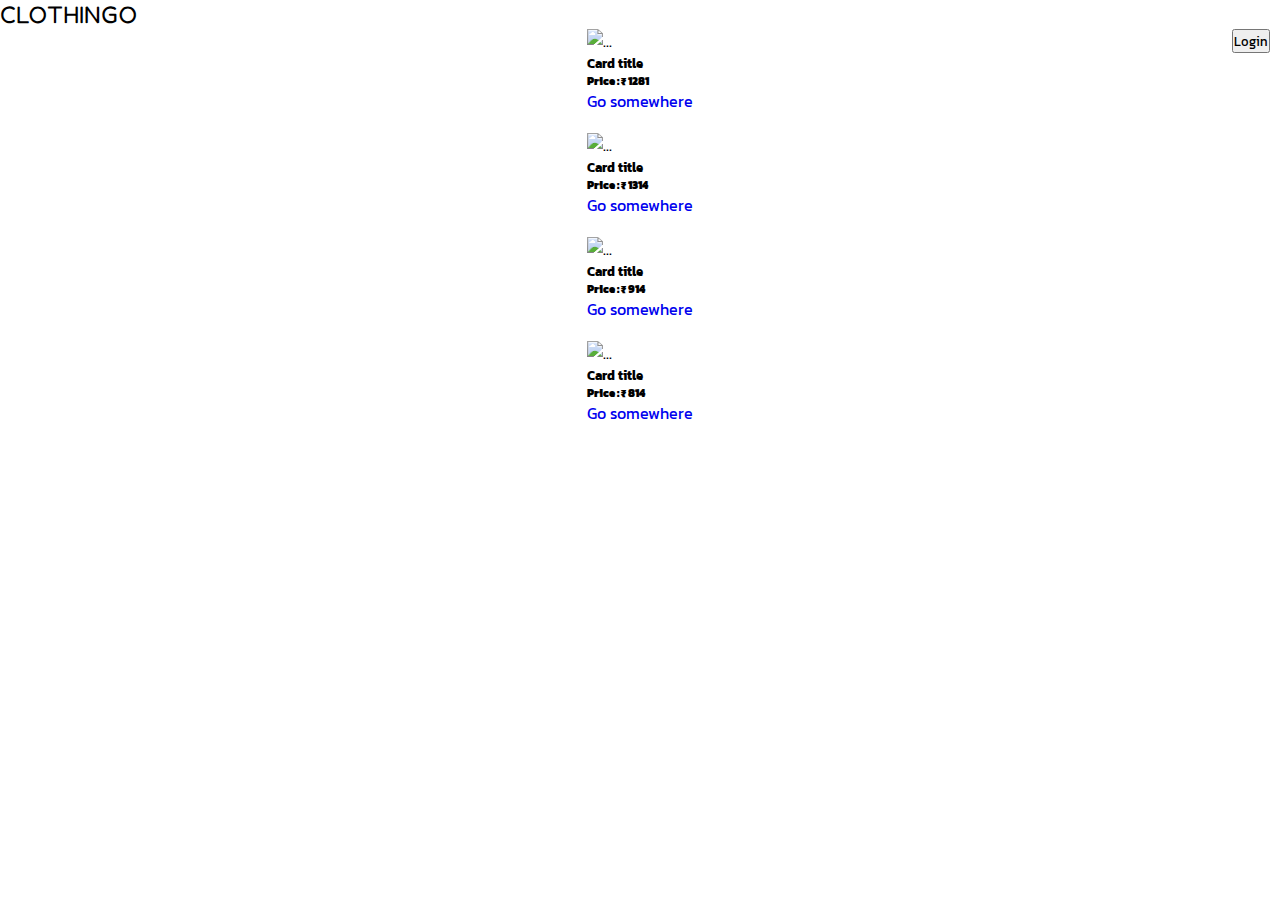
==== index.html @ 1112ebf8 "now body is really responsive. i have used bootstrap instead of flexbox" ====
<!-- @format -->
<!DOCTYPE html>
<html lang="en">
    <head>
        <title>Assignment</title>
        <meta charset="utf-8" />
        <meta
            name="viewport"
            content="width=device-width, initial-scale=1, shrink-to-fit=no" />

        <link
            href="https://cdn.jsdelivr.net/npm/bootstrap@5.2.1/dist/css/bootstrap.min.css"
            rel="stylesheet"
            integrity="sha384-iYQeCzEYFbKjA/T2uDLTpkwGzCiq6soy8tYaI1GyVh/UjpbCx/TYkiZhlZB6+fzT"
            crossorigin="anonymous" />
        <!-- Local css file -->
        <link rel="stylesheet" href="./styles.css" />
        <!-- google font -->
        <link
            href="https://fonts.googleapis.com/css2?family=Kanit:wght@200&family=Pacifico&display=swap"
            rel="stylesheet" />
    </head>

    <body>
        <!-- Bootstrap Navbar -->
        <nav class="navbar navbar-expand navbar-light bg-light">
            <div class="nav-container container">
                <a
                    class="logo"
                    class="text-danger-emphasis navbar-brand"
                    href="#"
                    >Clothingo</a
                >
                <div
                    class="collapse navbar-collapse"
                    id="navbarSupportedContent">
                    <button
                        class="btn-login btn btn-outline-success my-2 my-sm-0"
                        type="submit">
                        Login
                    </button>
                </div>
            </div>
        </nav>

        <!-- Body -->
        <div class="card-container container mt-3">
            <div class="container">
                <div class="row">
                    <!--  Card 1 -->
                    <div class="col-12 col-sm-6 col-md-4 col-lg-3">
                        <div class="card" style="max-width: 18rem">
                            <div class="flex-card">
                                <img
                                    src="https://rukminim1.flixcart.com/image/612/612/l27wtjk0/shirt/j/u/b/m-wnsh0015-wrogn-original-imagdmfjaeauzuzg.jpeg?q=70"
                                    class="card-img-top"
                                    alt="..." />
                                <div class="card-body">
                                    <h5 class="card-title">Card title</h5>
                                    <h6 class="card-text">
                                        <b>
                                            Price : ₹
                                            <span class="price"> 1281</span>
                                        </b>
                                    </h6>
                                    <a href="#" class="btn btn-primary"
                                        >Go somewhere</a
                                    >
                                </div>
                            </div>
                        </div>
                    </div>
                    <!--  Card 2 -->
                    <div class="col-12 col-sm-6 col-md-4 col-lg-3">
                        <div class="card" style="max-width: 18rem">
                            <div class="flex-card">
                                <img
                                    src="https://rukminim1.flixcart.com/image/612/612/xif0q/shirt/8/8/g/m-wnsh2492-wrogn-original-imaghucpgzwdqzt7.jpeg?q=70"
                                    class="card-img-top"
                                    alt="..." />
                                <div class="card-body">
                                    <h5 class="card-title">Card title</h5>
                                    <h6 class="card-text">
                                        <b>
                                            Price : ₹
                                            <span class="price"> 1314</span>
                                        </b>
                                    </h6>
                                    <a href="#" class="btn btn-primary"
                                        >Go somewhere</a
                                    >
                                </div>
                            </div>
                        </div>
                    </div>
                    <!--  Card 3 -->
                    <div class="col-12 col-sm-6 col-md-4 col-lg-3">
                        <div class="card" style="max-width: 18rem">
                            <div class="flex-card">
                                <img
                                    src="https://rukminim1.flixcart.com/image/612/612/xif0q/shirt/c/n/i/xxl-st10-vebnor-original-imagmtfju8vttgzf.jpeg?q=70"
                                    class="card-img-top"
                                    alt="..." />
                                <div class="card-body">
                                    <h5 class="card-title">Card title</h5>
                                    <h6 class="card-text">
                                        <b>
                                            Price : ₹
                                            <span class="price"> 914 </span></b
                                        >
                                    </h6>
                                    <a href="#" class="btn btn-primary"
                                        >Go somewhere</a
                                    >
                                </div>
                            </div>
                        </div>
                    </div>
                    <!--  Card 4 -->
                    <div class="col-12 col-sm-6 col-md-4 col-lg-3">
                        <div class="card" style="max-width: 18rem">
                            <div class="flex-card">
                                <img
                                    src="https://rukminim1.flixcart.com/image/612/612/xif0q/shirt/f/n/r/m-wmsh0043-wrogn-original-imagg9xm5jnxygwf.jpeg?q=70"
                                    class="card-img-top"
                                    alt="..." />
                                <div class="card-body">
                                    <h5 class="card-title">Card title</h5>
                                    <h6 class="card-text">
                                        <b>
                                            Price : ₹
                                            <span class="price"> 814 </span></b
                                        >
                                    </h6>
                                    <a href="#" class="btn btn-primary"
                                        >Go somewhere</a
                                    >
                                </div>
                            </div>
                        </div>
                    </div>
                </div>
            </div>
        </div>

        <!-- Bootstrap Scripts -->
        <script
            src="https://cdn.jsdelivr.net/npm/@popperjs/core@2.11.6/dist/umd/popper.min.js"
            integrity="sha384-oBqDVmMz9ATKxIep9tiCxS/Z9fNfEXiDAYTujMAeBAsjFuCZSmKbSSUnQlmh/jp3"
            crossorigin="anonymous"></script>

        <script
            src="https://cdn.jsdelivr.net/npm/bootstrap@5.2.1/dist/js/bootstrap.min.js"
            integrity="sha384-7VPbUDkoPSGFnVtYi0QogXtr74QeVeeIs99Qfg5YCF+TidwNdjvaKZX19NZ/e6oz"
            crossorigin="anonymous"></script>

        <!-- Local Script -->
        <script src="./app.js"></script>
    </body>
</html>
---- styles.css ----
/** @format */
/* google fonts */
@import url("https://fonts.googleapis.com/css2?family=Fredoka+One&display=swap");

* {
    margin: 0;
    padding: 0;
    box-sizing: border-box;
    font-family: "Kanit", sans-serif;
}

/* --------------------------------- Navbar --------------------------------- */
nav {
    margin-top: 0px;
}
.nav-container {
    position: relative;
}

.logo {
    font-family: "Fredoka One", cursive;
    font-size: 24px;
    text-transform: uppercase;
    color: #000000;
    letter-spacing: 0.2px;
}

a {
    text-decoration: none;
}

.btn-login {
    position: absolute;
    right: 10px;
}

/* -------------------------------- Main Body ------------------------------- */
.card-container {
    display: flex;
    flex-wrap: wrap;
    justify-content: space-around;
}

/* .card-img,
.card-img-top {
    width: 100%;
} */

.card {
    display: inline-block;
    margin-bottom: 20px;
}
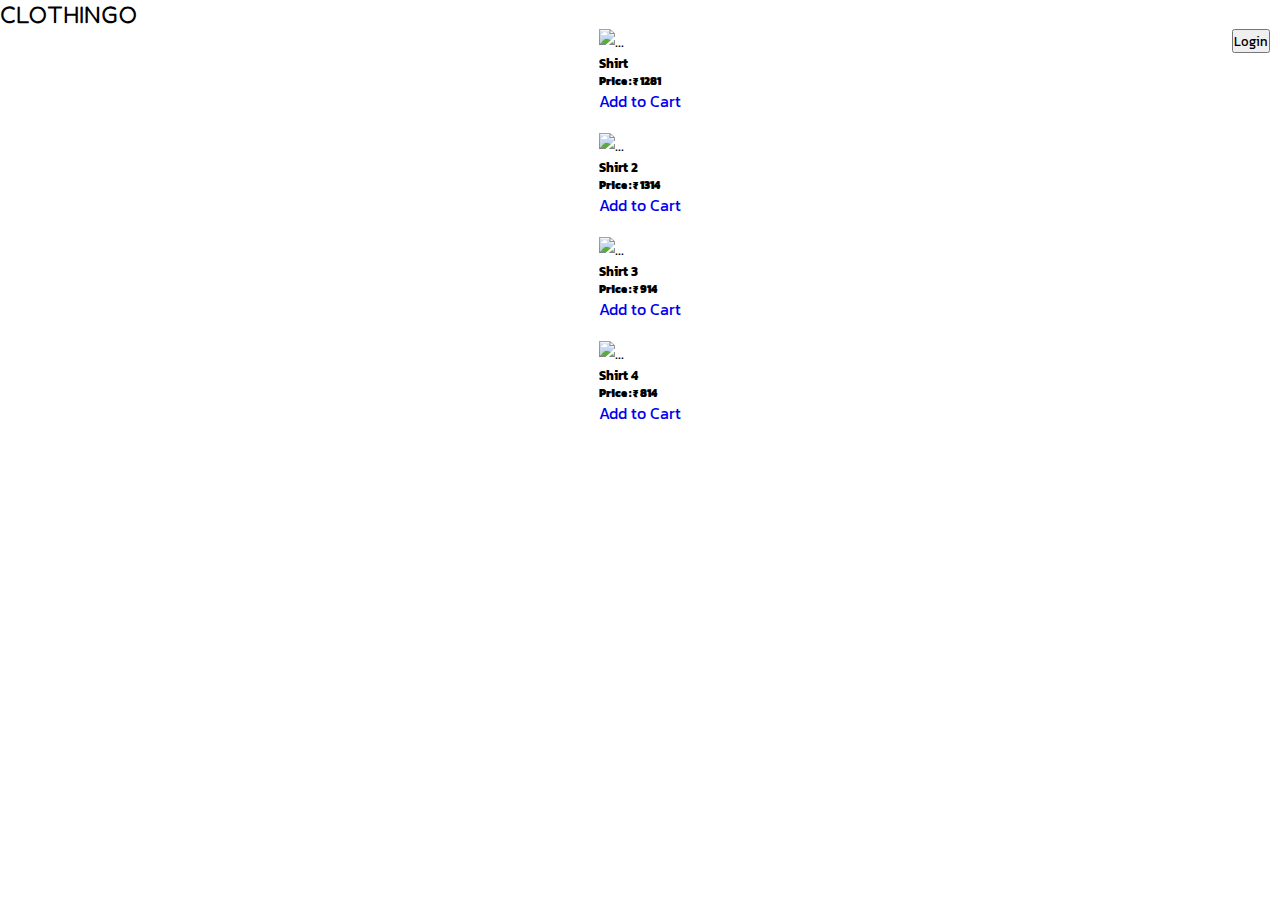
==== commit 66b726e9: "Login form added" ====
--- a/index.html
+++ b/index.html
@@ -56,15 +56,15 @@
                                     class="card-img-top"
                                     alt="..." />
                                 <div class="card-body">
-                                    <h5 class="card-title">Card title</h5>
+                                    <h5 class="card-title">Shirt</h5>
                                     <h6 class="card-text">
                                         <b>
                                             Price : ₹
                                             <span class="price"> 1281</span>
                                         </b>
                                     </h6>
-                                    <a href="#" class="btn btn-primary"
-                                        >Go somewhere</a
+                                    <a href="#" class="btn btn-sm btn-primary"
+                                        >Add to Cart</a
                                     >
                                 </div>
                             </div>
@@ -79,15 +79,15 @@
                                     class="card-img-top"
                                     alt="..." />
                                 <div class="card-body">
-                                    <h5 class="card-title">Card title</h5>
+                                    <h5 class="card-title">Shirt 2</h5>
                                     <h6 class="card-text">
                                         <b>
                                             Price : ₹
                                             <span class="price"> 1314</span>
                                         </b>
                                     </h6>
-                                    <a href="#" class="btn btn-primary"
-                                        >Go somewhere</a
+                                    <a href="#" class="btn btn-sm btn-primary"
+                                        >Add to Cart</a
                                     >
                                 </div>
                             </div>
@@ -102,15 +102,15 @@
                                     class="card-img-top"
                                     alt="..." />
                                 <div class="card-body">
-                                    <h5 class="card-title">Card title</h5>
+                                    <h5 class="card-title">Shirt 3</h5>
                                     <h6 class="card-text">
                                         <b>
                                             Price : ₹
                                             <span class="price"> 914 </span></b
                                         >
                                     </h6>
-                                    <a href="#" class="btn btn-primary"
-                                        >Go somewhere</a
+                                    <a href="#" class="btn btn-sm btn-primary"
+                                        >Add to Cart</a
                                     >
                                 </div>
                             </div>
@@ -125,15 +125,15 @@
                                     class="card-img-top"
                                     alt="..." />
                                 <div class="card-body">
-                                    <h5 class="card-title">Card title</h5>
+                                    <h5 class="card-title">Shirt 4</h5>
                                     <h6 class="card-text">
                                         <b>
                                             Price : ₹
                                             <span class="price"> 814 </span></b
                                         >
                                     </h6>
-                                    <a href="#" class="btn btn-primary"
-                                        >Go somewhere</a
+                                    <a href="#" class="btn btn-sm btn-primary"
+                                        >Add to Cart</a
                                     >
                                 </div>
                             </div>
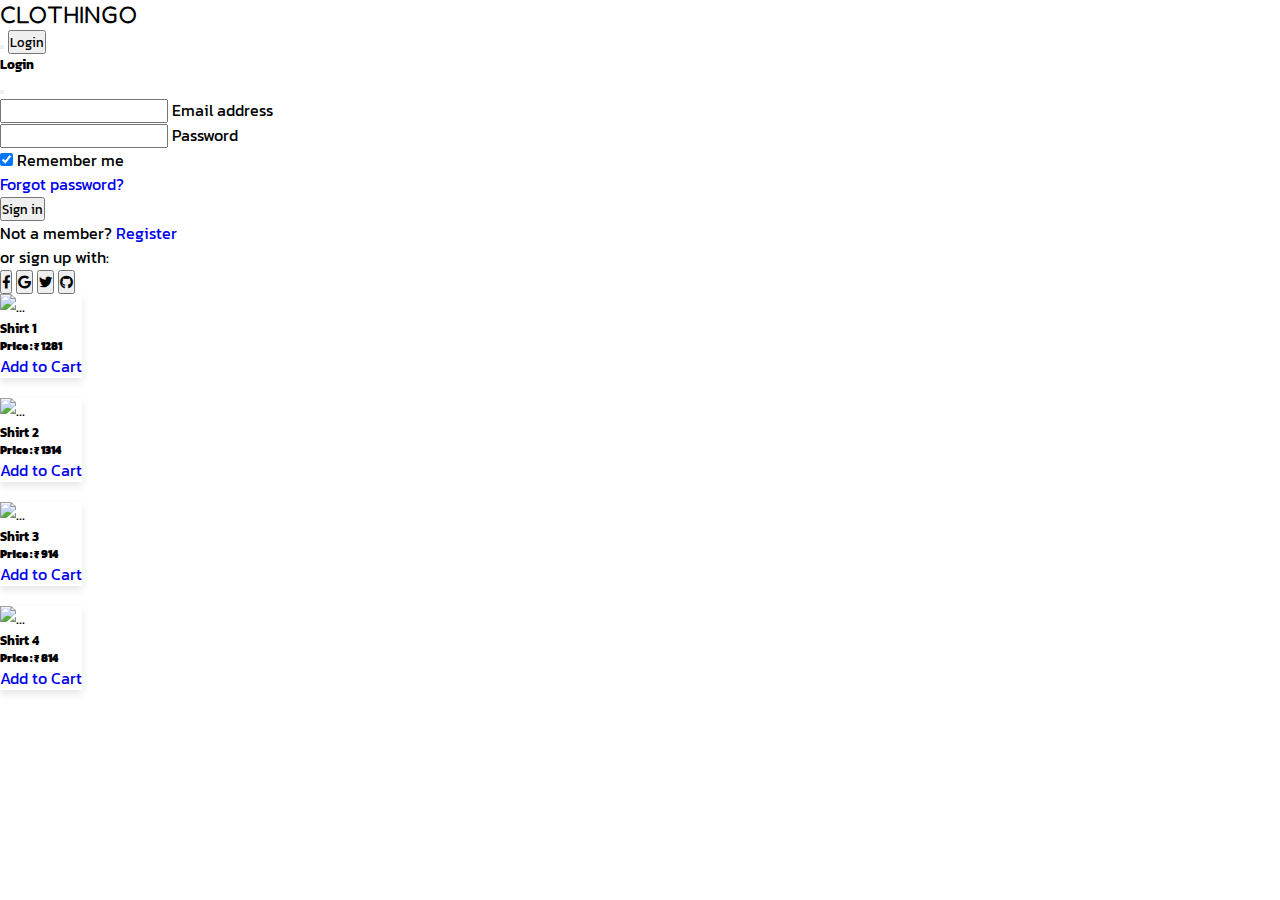
==== commit bf61aa15: "23rd march. till product detail working fine" ====
--- a/index.html
+++ b/index.html
@@ -13,12 +13,22 @@
             rel="stylesheet"
             integrity="sha384-iYQeCzEYFbKjA/T2uDLTpkwGzCiq6soy8tYaI1GyVh/UjpbCx/TYkiZhlZB6+fzT"
             crossorigin="anonymous" />
+        <!-- bootstrap icon -->
+        <link
+            rel="stylesheet"
+            href="https://cdnjs.cloudflare.com/ajax/libs/bootstrap-icons/1.7.2/font/bootstrap-icons.min.css" />
+
         <!-- Local css file -->
         <link rel="stylesheet" href="./styles.css" />
         <!-- google font -->
         <link
             href="https://fonts.googleapis.com/css2?family=Kanit:wght@200&family=Pacifico&display=swap"
             rel="stylesheet" />
+
+        <!-- Font Awesome CDN link -->
+        <link
+            rel="stylesheet"
+            href="https://cdnjs.cloudflare.com/ajax/libs/font-awesome/5.15.3/css/all.min.css" />
     </head>
 
     <body>
@@ -33,22 +43,159 @@
                 >
                 <div
                     class="collapse navbar-collapse"
-                    id="navbarSupportedContent">
-                    <button
-                        class="btn-login btn btn-outline-success my-2 my-sm-0"
-                        type="submit">
-                        Login
-                    </button>
+                    id="navbarSupportedContent"></div>
+                <button class="me-2 float-right btn btn-outline-primary">
+                    <i class="bi bi-cart"></i>
+                </button>
+
+                <button
+                    class="float-right btn btn-outline-success my-2 my-sm-0"
+                    type="button"
+                    data-bs-toggle="modal"
+                    data-bs-target="#login">
+                    Login
+                </button>
+            </div>
+        </nav>
+
+        <!-- Login Modal Starts -->
+        <div
+            class="modal fade"
+            id="login"
+            tabindex="-1"
+            aria-labelledby="exampleModalLabel"
+            aria-hidden="true">
+            <div class="modal-dialog">
+                <div class="modal-content">
+                    <div class="modal-header">
+                        <h5 class="modal-title" id="exampleModalLabel">
+                            Login
+                        </h5>
+                        <button
+                            type="button"
+                            class="btn-close"
+                            data-bs-dismiss="modal"
+                            aria-label="Close"></button>
+                    </div>
+                    <div class="modal-body">
+                        <div class="container">
+                            <form>
+                                <!-- Email input -->
+                                <div class="form-outline mb-4">
+                                    <input
+                                        type="email"
+                                        id="form2Example1"
+                                        class="form-control" />
+                                    <label
+                                        class="form-label"
+                                        for="form2Example1"
+                                        >Email address</label
+                                    >
+                                </div>
+
+                                <!-- Password input -->
+                                <div class="form-outline mb-4">
+                                    <input
+                                        type="password"
+                                        id="form2Example2"
+                                        class="form-control" />
+                                    <label
+                                        class="form-label"
+                                        for="form2Example2"
+                                        >Password</label
+                                    >
+                                </div>
+
+                                <!-- 2 column grid layout for inline styling -->
+                                <div class="row mb-4">
+                                    <div
+                                        class="col d-flex justify-content-center">
+                                        <!-- Checkbox -->
+                                        <div class="form-check">
+                                            <input
+                                                class="form-check-input"
+                                                type="checkbox"
+                                                value=""
+                                                id="form2Example31"
+                                                checked />
+                                            <label
+                                                class="form-check-label"
+                                                for="form2Example31">
+                                                Remember me
+                                            </label>
+                                        </div>
+                                    </div>
+
+                                    <div class="col">
+                                        <!-- Simple link -->
+                                        <a href="#!">Forgot password?</a>
+                                    </div>
+                                </div>
+
+                                <!-- Submit button -->
+                                <button
+                                    type="button"
+                                    class="btn btn-primary btn-block mb-4">
+                                    Sign in
+                                </button>
+
+                                <!-- Register buttons -->
+                                <div class="text-center">
+                                    <p>
+                                        Not a member? <a href="#!">Register</a>
+                                    </p>
+                                    <p>or sign up with:</p>
+                                    <button
+                                        type="button"
+                                        class="btn btn-link btn-floating mx-1">
+                                        <i class="fab fa-facebook-f"></i>
+                                    </button>
+
+                                    <button
+                                        type="button"
+                                        class="btn btn-link btn-floating mx-1">
+                                        <i class="fab fa-google"></i>
+                                    </button>
+
+                                    <button
+                                        type="button"
+                                        class="btn btn-link btn-floating mx-1">
+                                        <i class="fab fa-twitter"></i>
+                                    </button>
+
+                                    <button
+                                        type="button"
+                                        class="btn btn-link btn-floating mx-1">
+                                        <i class="fab fa-github"></i>
+                                    </button>
+                                </div>
+                            </form>
+                        </div>
+                    </div>
+                    <!-- <div class="modal-footer">
+                        <button
+                            type="button"
+                            class="btn btn-secondary"
+                            data-bs-dismiss="modal">
+                            Close
+                        </button>
+                        <button type="button" class="btn btn-primary">
+                            Save changes
+                        </button>
+                    </div> -->
                 </div>
             </div>
-        </nav>
+        </div>
+        <!-- Login Modal Ends -->
 
         <!-- Body -->
         <div class="card-container container mt-3">
             <div class="container">
                 <div class="row">
                     <!--  Card 1 -->
-                    <div class="col-12 col-sm-6 col-md-4 col-lg-3">
+                    <div
+                        onclick="window.location.href='./productDetail.html';"
+                        class="col-12 col-sm-6 col-md-4 col-lg-3">
                         <div class="card" style="max-width: 18rem">
                             <div class="flex-card">
                                 <img
@@ -56,7 +203,7 @@
                                     class="card-img-top"
                                     alt="..." />
                                 <div class="card-body">
-                                    <h5 class="card-title">Shirt</h5>
+                                    <h5 class="card-title">Shirt 1</h5>
                                     <h6 class="card-text">
                                         <b>
                                             Price : ₹
--- a/styles.css
+++ b/styles.css
@@ -7,6 +7,10 @@
     padding: 0;
     box-sizing: border-box;
     font-family: "Kanit", sans-serif;
+}
+
+body {
+    /* background-color: rgb(255, 255, 255); */
 }
 
 /* --------------------------------- Navbar --------------------------------- */
@@ -35,11 +39,11 @@
 }
 
 /* -------------------------------- Main Body ------------------------------- */
-.card-container {
+/* .card-container {
     display: flex;
     flex-wrap: wrap;
     justify-content: space-around;
-}
+} */
 
 /* .card-img,
 .card-img-top {
@@ -49,4 +53,34 @@
 .card {
     display: inline-block;
     margin-bottom: 20px;
+    box-shadow: 0px 4px 8px rgba(0, 0, 0, 0.1);
+    transition: all 0.2s ease-in-out;
+    cursor: pointer;
 }
+
+.card:hover {
+    box-shadow: 0.1px 0.1px 20px rgba(0, 0, 0, 0.2);
+    /* transform: translateY(-2px); */
+    transform: scale(1.01);
+}
+
+/* ----------------------------- Shirt-detail ----------------------------- */
+
+.img-div {
+    padding-right: 30px;
+}
+.img-div img {
+    width: 100%;
+    border: 2px solid rgb(163, 170, 179);
+    border-radius: 10px;
+    padding: 10px;
+}
+.form-select {
+    width: 30%;
+}
+.quantity {
+    width: 15%;
+    display: inline-block;
+    margin-top: 10px;
+    margin-right: 20px;
+}
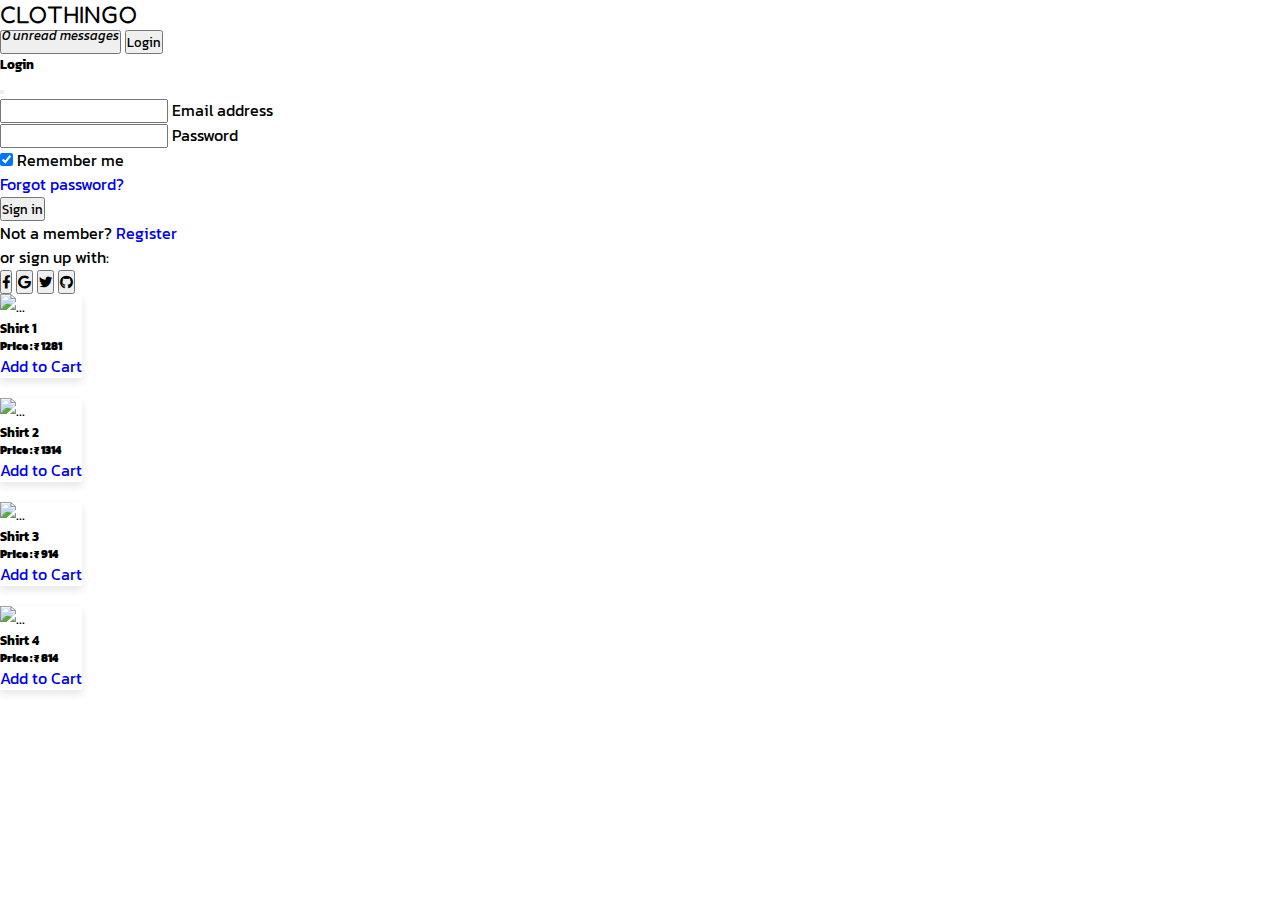
==== commit 4dc4268e: "till now working fine" ====
--- a/index.html
+++ b/index.html
@@ -45,7 +45,13 @@
                     class="collapse navbar-collapse"
                     id="navbarSupportedContent"></div>
                 <button class="me-2 float-right btn btn-outline-primary">
-                    <i class="bi bi-cart"></i>
+                    <i class="bi bi-cart position-relative"
+                        ><span
+                            class="red-dot position-absolute top-10 start-100 translate-middle badge rounded-pill bg-danger">
+                            0
+                            <span class="visually-hidden">unread messages</span>
+                        </span></i
+                    >
                 </button>
 
                 <button
--- a/styles.css
+++ b/styles.css
@@ -31,6 +31,11 @@
 
 a {
     text-decoration: none;
+}
+
+.btn .badge {
+    position: relative;
+    top: -7px;
 }
 
 .btn-login {
@@ -84,3 +89,27 @@
     margin-top: 10px;
     margin-right: 20px;
 }
+
+/* -------------------------------- Cart Page ------------------------------- */
+
+.bi-x-circle {
+    font-size: 120%;
+    transition: all 0.3s ease-in-out;
+}
+
+.bi-x-circle:hover {
+    color: red;
+    cursor: pointer;
+    font-size: 140%;
+    font-weight: bold;
+}
+
+td {
+    justify-content: center;
+    align-items: center;
+}
+
+.cart-img {
+    height: 70px;
+    width: auto;
+}
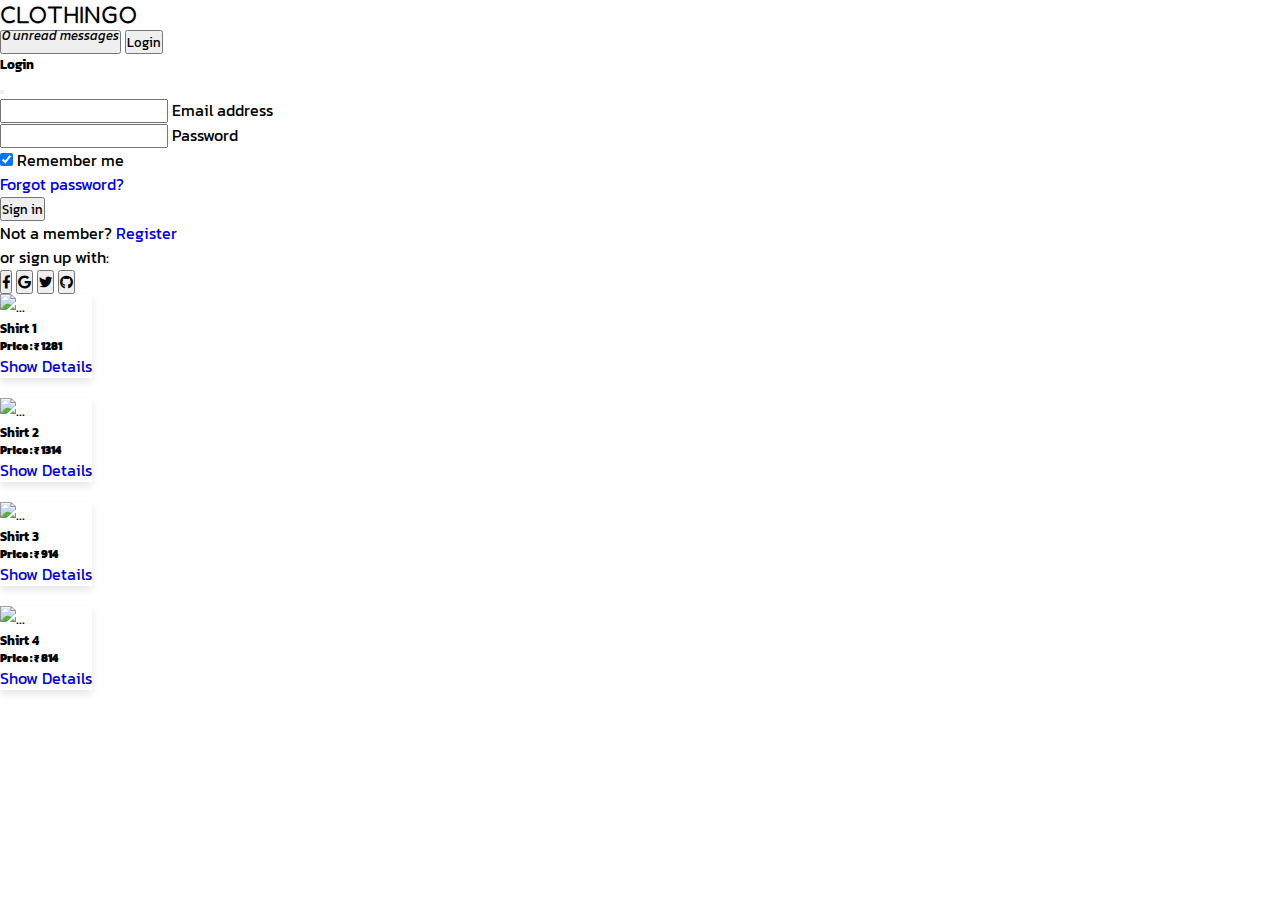
==== commit b8e2033e: "new navbar with cart button dynamic" ====
--- a/index.html
+++ b/index.html
@@ -38,13 +38,15 @@
                 <a
                     class="logo"
                     class="text-danger-emphasis navbar-brand"
-                    href="#"
+                    href="http://127.0.0.1:5500/index.html"
                     >Clothingo</a
                 >
                 <div
                     class="collapse navbar-collapse"
                     id="navbarSupportedContent"></div>
-                <button class="me-2 float-right btn btn-outline-primary">
+                <button
+                    id="cart-btn"
+                    class="me-2 float-right btn btn-outline-primary">
                     <i class="bi bi-cart position-relative"
                         ><span
                             class="red-dot position-absolute top-10 start-100 translate-middle badge rounded-pill bg-danger">
@@ -197,11 +199,11 @@
         <!-- Body -->
         <div class="card-container container mt-3">
             <div class="container">
-                <div class="row">
+                <div id="card_row" class="row">
                     <!--  Card 1 -->
                     <div
-                        onclick="window.location.href='./productDetail.html';"
-                        class="col-12 col-sm-6 col-md-4 col-lg-3">
+                        id="0"
+                        class="cardInIndex col-12 col-sm-6 col-md-4 col-lg-3">
                         <div class="card" style="max-width: 18rem">
                             <div class="flex-card">
                                 <img
@@ -217,14 +219,16 @@
                                         </b>
                                     </h6>
                                     <a href="#" class="btn btn-sm btn-primary"
-                                        >Add to Cart</a
+                                        >Show Details</a
                                     >
                                 </div>
                             </div>
                         </div>
                     </div>
                     <!--  Card 2 -->
-                    <div class="col-12 col-sm-6 col-md-4 col-lg-3">
+                    <div
+                        id="1"
+                        class="cardInIndex col-12 col-sm-6 col-md-4 col-lg-3">
                         <div class="card" style="max-width: 18rem">
                             <div class="flex-card">
                                 <img
@@ -240,14 +244,16 @@
                                         </b>
                                     </h6>
                                     <a href="#" class="btn btn-sm btn-primary"
-                                        >Add to Cart</a
+                                        >Show Details</a
                                     >
                                 </div>
                             </div>
                         </div>
                     </div>
                     <!--  Card 3 -->
-                    <div class="col-12 col-sm-6 col-md-4 col-lg-3">
+                    <div
+                        id="2"
+                        class="cardInIndex col-12 col-sm-6 col-md-4 col-lg-3">
                         <div class="card" style="max-width: 18rem">
                             <div class="flex-card">
                                 <img
@@ -263,14 +269,16 @@
                                         >
                                     </h6>
                                     <a href="#" class="btn btn-sm btn-primary"
-                                        >Add to Cart</a
+                                        >Show Details</a
                                     >
                                 </div>
                             </div>
                         </div>
                     </div>
                     <!--  Card 4 -->
-                    <div class="col-12 col-sm-6 col-md-4 col-lg-3">
+                    <div
+                        id="3"
+                        class="cardInIndex col-12 col-sm-6 col-md-4 col-lg-3">
                         <div class="card" style="max-width: 18rem">
                             <div class="flex-card">
                                 <img
@@ -286,7 +294,7 @@
                                         >
                                     </h6>
                                     <a href="#" class="btn btn-sm btn-primary"
-                                        >Add to Cart</a
+                                        >Show Details</a
                                     >
                                 </div>
                             </div>
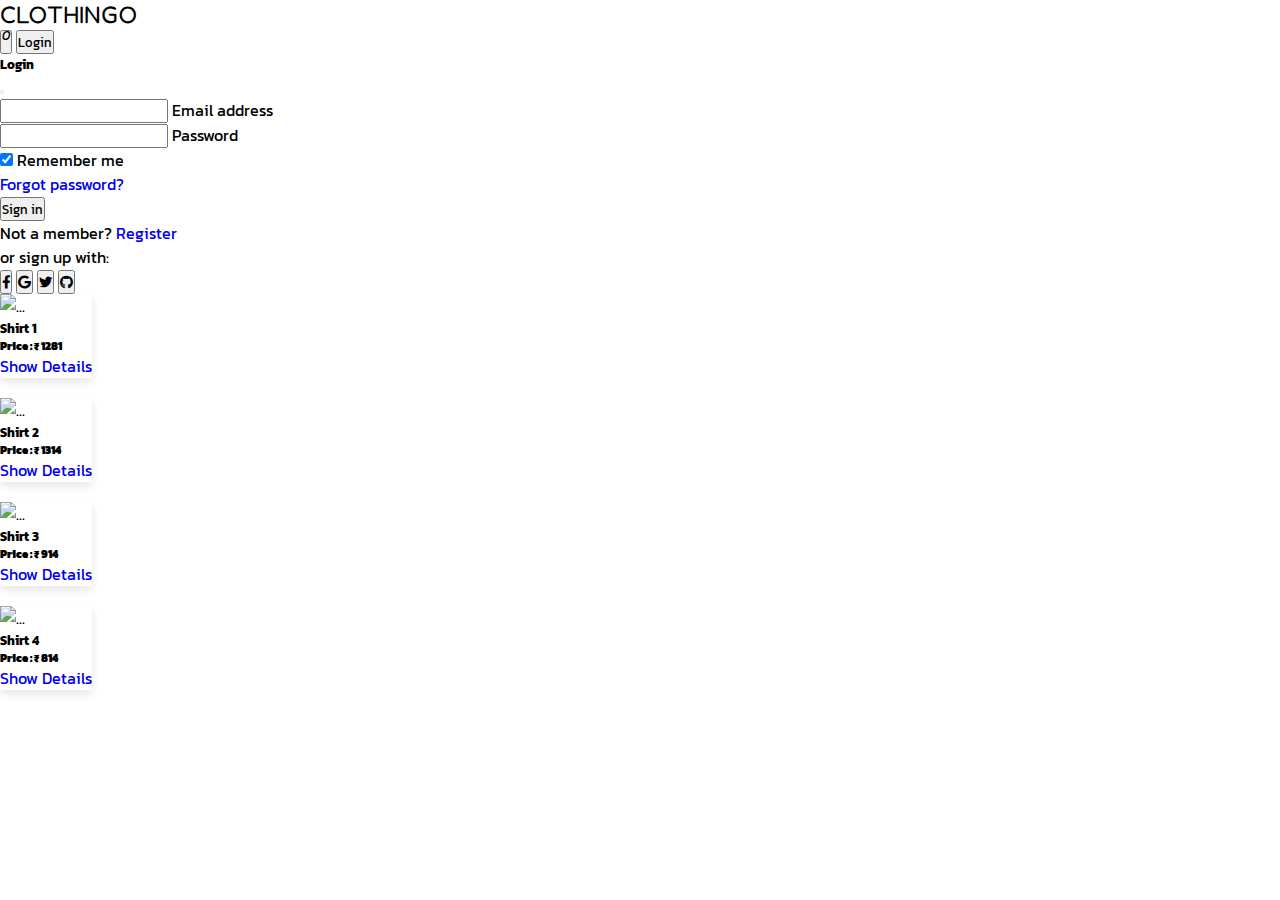
==== commit a4bebf24: "Badge of add to cart button is working excellent" ====
--- a/index.html
+++ b/index.html
@@ -47,13 +47,13 @@
                 <button
                     id="cart-btn"
                     class="me-2 float-right btn btn-outline-primary">
-                    <i class="bi bi-cart position-relative"
-                        ><span
+                    <i class="bi bi-cart position-relative">
+                        <span
+                            id="total-cart-items"
                             class="red-dot position-absolute top-10 start-100 translate-middle badge rounded-pill bg-danger">
                             0
-                            <span class="visually-hidden">unread messages</span>
-                        </span></i
-                    >
+                        </span>
+                    </i>
                 </button>
 
                 <button
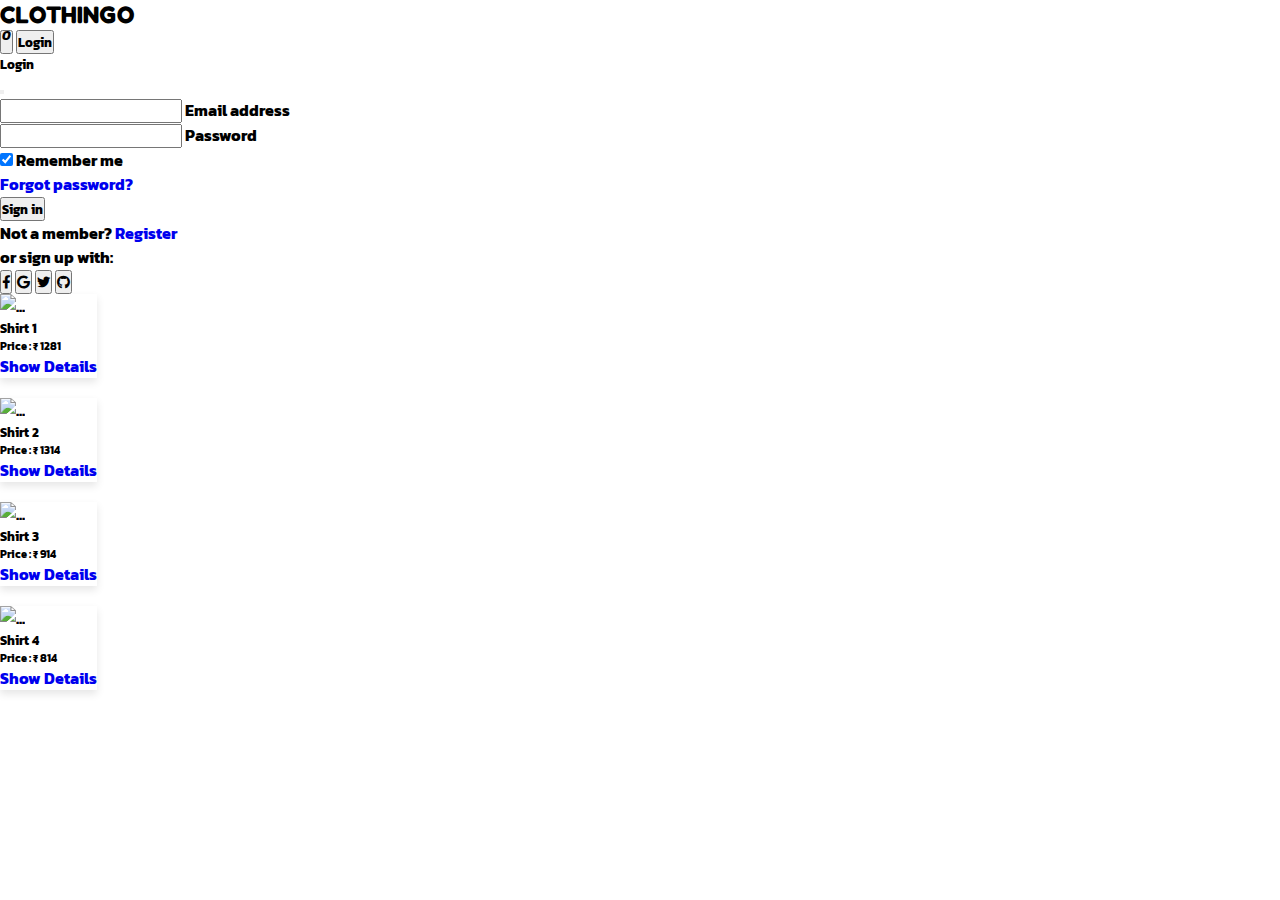
==== commit 481cc097: "everything works fine" ====
--- a/index.html
+++ b/index.html
@@ -22,7 +22,7 @@
         <link rel="stylesheet" href="./styles.css" />
         <!-- google font -->
         <link
-            href="https://fonts.googleapis.com/css2?family=Kanit:wght@200&family=Pacifico&display=swap"
+            href="https://fonts.googleapis.com/css2?family=Kanit:wght@300&family=Pacifico&display=swap"
             rel="stylesheet" />
 
         <!-- Font Awesome CDN link -->
--- a/styles.css
+++ b/styles.css
@@ -1,16 +1,14 @@
 /** @format */
 /* google fonts */
 @import url("https://fonts.googleapis.com/css2?family=Fredoka+One&display=swap");
+@import url("https://fonts.googleapis.com/css2?family=Kanit:wght@200&family=Pacifico&display=swap");
 
 * {
     margin: 0;
     padding: 0;
     box-sizing: border-box;
     font-family: "Kanit", sans-serif;
-}
-
-body {
-    /* background-color: rgb(255, 255, 255); */
+    font-weight: bold;
 }
 
 /* --------------------------------- Navbar --------------------------------- */
@@ -59,14 +57,14 @@
     display: inline-block;
     margin-bottom: 20px;
     box-shadow: 0px 4px 8px rgba(0, 0, 0, 0.1);
-    transition: all 0.2s ease-in-out;
+    transition: all 0.3s ease-in-out;
     cursor: pointer;
 }
 
 .card:hover {
     box-shadow: 0.1px 0.1px 20px rgba(0, 0, 0, 0.2);
     /* transform: translateY(-2px); */
-    transform: scale(1.01);
+    transform: scale(1.04);
 }
 
 /* ----------------------------- Shirt-detail ----------------------------- */
@@ -87,20 +85,20 @@
     width: 15%;
     display: inline-block;
     margin-top: 10px;
-    margin-right: 20px;
+    /* margin-right: 20px; */
 }
 
 /* -------------------------------- Cart Page ------------------------------- */
 
 .bi-x-circle {
-    font-size: 120%;
-    transition: all 0.3s ease-in-out;
+    font-size: 150%;
+    transition: all 0.1s ease-in-out;
 }
 
 .bi-x-circle:hover {
     color: red;
     cursor: pointer;
-    font-size: 140%;
+    font-size: 180%;
     font-weight: bold;
 }
 
@@ -113,3 +111,12 @@
     height: 70px;
     width: auto;
 }
+
+.remove-button {
+    text-decoration: none;
+    color: black;
+}
+
+/* .remove-button:hover {
+    color: black;
+} */
